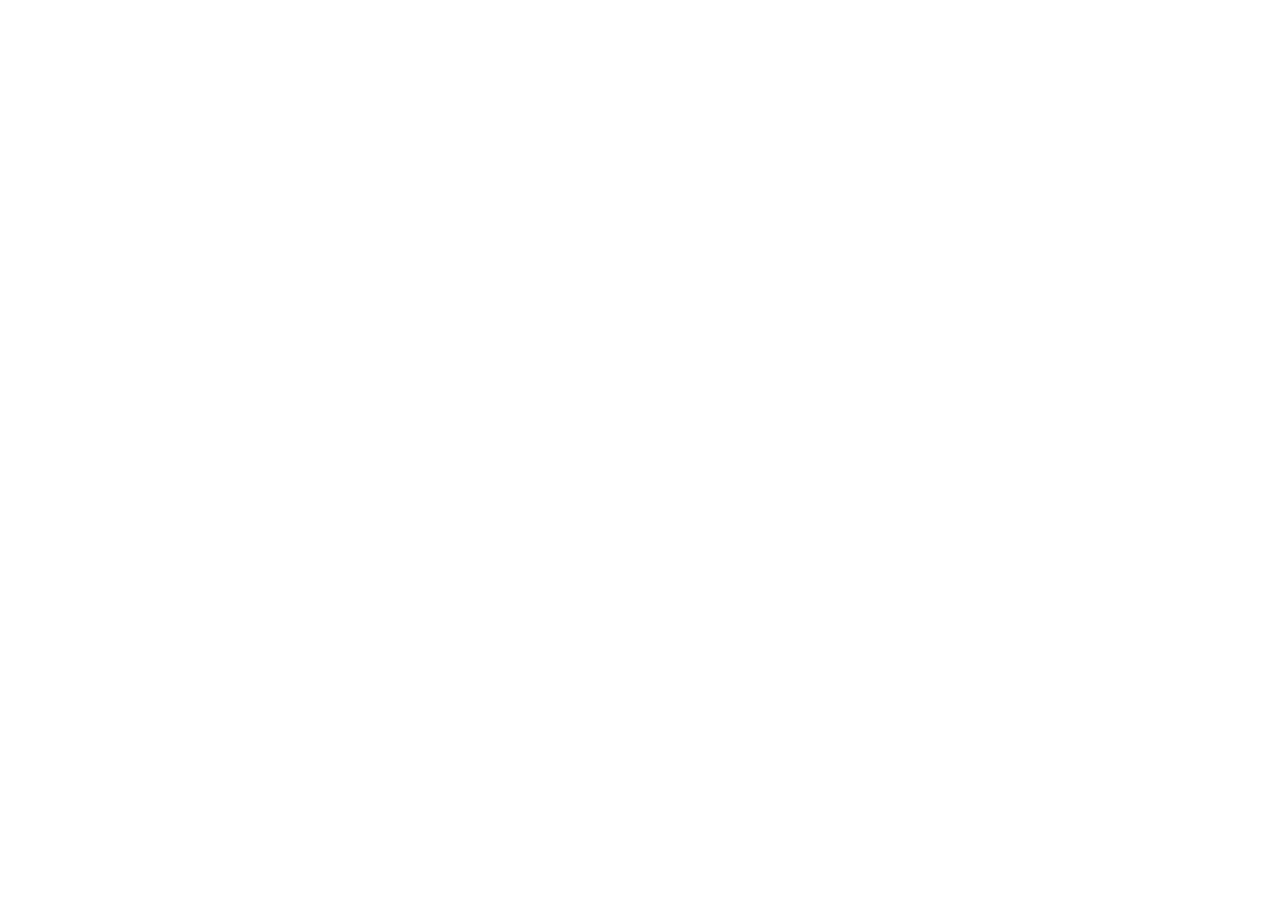
==== Podstrony/Podstrona restauracja/index.html @ e70b4ade "add files about subpage" ====
<!DOCTYPE html>
<html lang="pl">
  <head>
    <meta charset="utf-8">
    <meta name="viewport" content="width=device-width, initial-scale=1.0">
    <meta name="X-UA-Compatible" content="ie=edge">
    <link rel="stylesheet" href="/css/style.css">
    <title></title>
  </head>
  <body>



  <script src="/js/scripts.js"></script>
  </body>
</html>
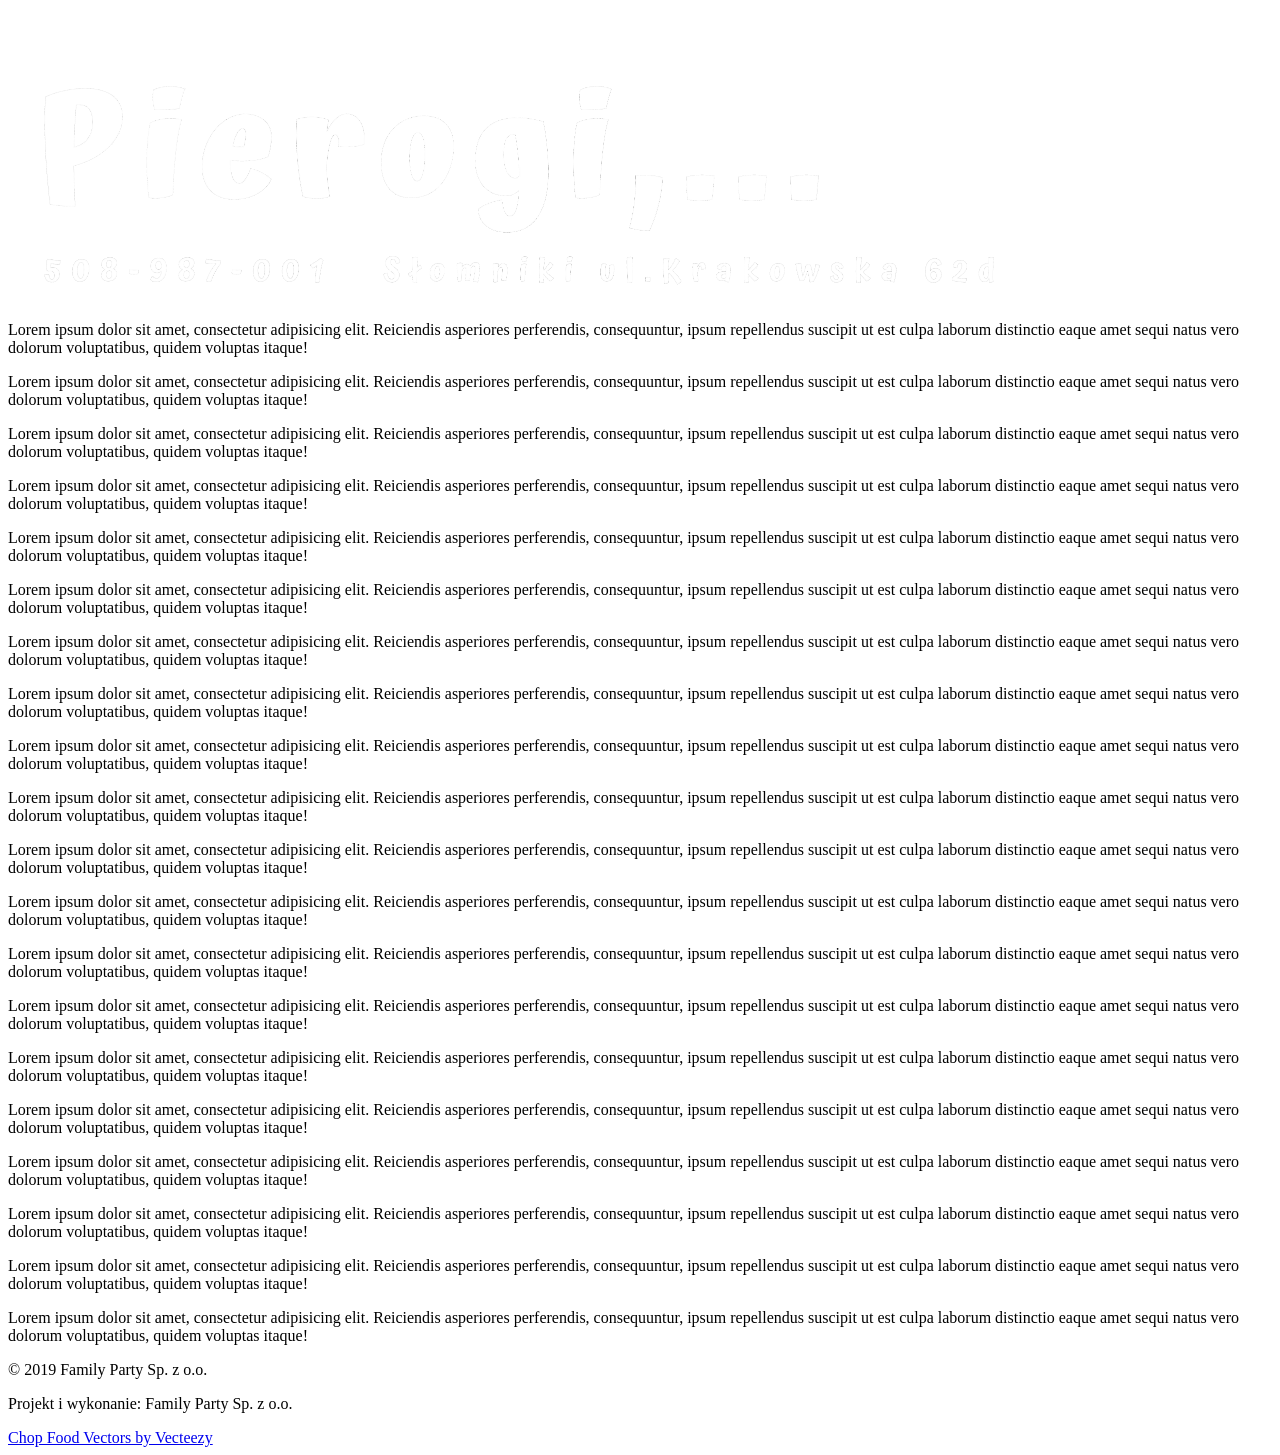
==== commit 01622a12: "loading subpages" ====
--- a/Podstrony/Podstrona restauracja/index.html
+++ b/Podstrony/Podstrona restauracja/index.html
@@ -4,12 +4,63 @@
     <meta charset="utf-8">
     <meta name="viewport" content="width=device-width, initial-scale=1.0">
     <meta name="X-UA-Compatible" content="ie=edge">
+    <meta charset="UTF-8">
+    <meta name="description" content="Strona poświęcona lokali garmażerynemu w którym sprzedajemy nie tylko pierogi.">
+    <!-- <meta name="keywords" content="Pierogi, Lokal garmażeryjny, Słomniki, Potrawy, Ręcznie, Robione, Ciasto, Farsz, Dom Weselny, Restauracja, Sklep, Gołąbki, Krokiety, Uszka"> -->
+    <meta name="author" content="Family Party Sp. z o.o.">
+    <title>Pierogi,... / restauracja</title>
+    <link href="https://fonts.googleapis.com/css?family=Kaushan+Script&display=swap&subset=latin-ext" rel="stylesheet">
+    <link rel="icon" type="image/png" sizes="32x32" href="img/favicon.png">
+    <script src="https://code.jquery.com/jquery-3.3.1.slim.min.js" integrity="sha384-q8i/X+965DzO0rT7abK41JStQIAqVgRVzpbzo5smXKp4YfRvH+8abtTE1Pi6jizo" crossorigin="anonymous"></script>
+    <link rel="stylesheet" href="/css/bootstrap.min.css">
+    <!-- <link rel="stylesheet" href="/css/fontello.css"> -->
     <link rel="stylesheet" href="/css/style.css">
-    <title></title>
   </head>
   <body>
 
+    <div class="container-logo">
+      <div id="con-logo" class="contant-logo">
+        <a href="#">
+          <img src="/img/logo.svg" alt="Pierogi,...">
+        </a>
+      </div>
+    </div>
 
+    <div class="container">
+
+      <div class="content">
+
+        <p>Lorem ipsum dolor sit amet, consectetur adipisicing elit. Reiciendis asperiores perferendis, consequuntur, ipsum repellendus suscipit ut est culpa laborum distinctio eaque amet sequi natus vero dolorum voluptatibus, quidem voluptas itaque!</p>
+        <p>Lorem ipsum dolor sit amet, consectetur adipisicing elit. Reiciendis asperiores perferendis, consequuntur, ipsum repellendus suscipit ut est culpa laborum distinctio eaque amet sequi natus vero dolorum voluptatibus, quidem voluptas itaque!</p>
+        <p>Lorem ipsum dolor sit amet, consectetur adipisicing elit. Reiciendis asperiores perferendis, consequuntur, ipsum repellendus suscipit ut est culpa laborum distinctio eaque amet sequi natus vero dolorum voluptatibus, quidem voluptas itaque!</p>
+        <p>Lorem ipsum dolor sit amet, consectetur adipisicing elit. Reiciendis asperiores perferendis, consequuntur, ipsum repellendus suscipit ut est culpa laborum distinctio eaque amet sequi natus vero dolorum voluptatibus, quidem voluptas itaque!</p>
+        <p>Lorem ipsum dolor sit amet, consectetur adipisicing elit. Reiciendis asperiores perferendis, consequuntur, ipsum repellendus suscipit ut est culpa laborum distinctio eaque amet sequi natus vero dolorum voluptatibus, quidem voluptas itaque!</p>
+        <p>Lorem ipsum dolor sit amet, consectetur adipisicing elit. Reiciendis asperiores perferendis, consequuntur, ipsum repellendus suscipit ut est culpa laborum distinctio eaque amet sequi natus vero dolorum voluptatibus, quidem voluptas itaque!</p>
+        <p>Lorem ipsum dolor sit amet, consectetur adipisicing elit. Reiciendis asperiores perferendis, consequuntur, ipsum repellendus suscipit ut est culpa laborum distinctio eaque amet sequi natus vero dolorum voluptatibus, quidem voluptas itaque!</p>
+        <p>Lorem ipsum dolor sit amet, consectetur adipisicing elit. Reiciendis asperiores perferendis, consequuntur, ipsum repellendus suscipit ut est culpa laborum distinctio eaque amet sequi natus vero dolorum voluptatibus, quidem voluptas itaque!</p>
+        <p>Lorem ipsum dolor sit amet, consectetur adipisicing elit. Reiciendis asperiores perferendis, consequuntur, ipsum repellendus suscipit ut est culpa laborum distinctio eaque amet sequi natus vero dolorum voluptatibus, quidem voluptas itaque!</p>
+        <p>Lorem ipsum dolor sit amet, consectetur adipisicing elit. Reiciendis asperiores perferendis, consequuntur, ipsum repellendus suscipit ut est culpa laborum distinctio eaque amet sequi natus vero dolorum voluptatibus, quidem voluptas itaque!</p>
+        <p>Lorem ipsum dolor sit amet, consectetur adipisicing elit. Reiciendis asperiores perferendis, consequuntur, ipsum repellendus suscipit ut est culpa laborum distinctio eaque amet sequi natus vero dolorum voluptatibus, quidem voluptas itaque!</p>
+        <p>Lorem ipsum dolor sit amet, consectetur adipisicing elit. Reiciendis asperiores perferendis, consequuntur, ipsum repellendus suscipit ut est culpa laborum distinctio eaque amet sequi natus vero dolorum voluptatibus, quidem voluptas itaque!</p>
+        <p>Lorem ipsum dolor sit amet, consectetur adipisicing elit. Reiciendis asperiores perferendis, consequuntur, ipsum repellendus suscipit ut est culpa laborum distinctio eaque amet sequi natus vero dolorum voluptatibus, quidem voluptas itaque!</p>
+        <p>Lorem ipsum dolor sit amet, consectetur adipisicing elit. Reiciendis asperiores perferendis, consequuntur, ipsum repellendus suscipit ut est culpa laborum distinctio eaque amet sequi natus vero dolorum voluptatibus, quidem voluptas itaque!</p>
+        <p>Lorem ipsum dolor sit amet, consectetur adipisicing elit. Reiciendis asperiores perferendis, consequuntur, ipsum repellendus suscipit ut est culpa laborum distinctio eaque amet sequi natus vero dolorum voluptatibus, quidem voluptas itaque!</p>
+        <p>Lorem ipsum dolor sit amet, consectetur adipisicing elit. Reiciendis asperiores perferendis, consequuntur, ipsum repellendus suscipit ut est culpa laborum distinctio eaque amet sequi natus vero dolorum voluptatibus, quidem voluptas itaque!</p>
+        <p>Lorem ipsum dolor sit amet, consectetur adipisicing elit. Reiciendis asperiores perferendis, consequuntur, ipsum repellendus suscipit ut est culpa laborum distinctio eaque amet sequi natus vero dolorum voluptatibus, quidem voluptas itaque!</p>
+        <p>Lorem ipsum dolor sit amet, consectetur adipisicing elit. Reiciendis asperiores perferendis, consequuntur, ipsum repellendus suscipit ut est culpa laborum distinctio eaque amet sequi natus vero dolorum voluptatibus, quidem voluptas itaque!</p>
+        <p>Lorem ipsum dolor sit amet, consectetur adipisicing elit. Reiciendis asperiores perferendis, consequuntur, ipsum repellendus suscipit ut est culpa laborum distinctio eaque amet sequi natus vero dolorum voluptatibus, quidem voluptas itaque!</p>
+        <p>Lorem ipsum dolor sit amet, consectetur adipisicing elit. Reiciendis asperiores perferendis, consequuntur, ipsum repellendus suscipit ut est culpa laborum distinctio eaque amet sequi natus vero dolorum voluptatibus, quidem voluptas itaque!</p>
+
+
+      </div>
+
+    </div>
+
+    <footer>
+      <p>&copy; 2019 Family Party Sp. z o.o.</p>
+      <p>Projekt i wykonanie: Family Party Sp. z o.o.</p>
+      <a href="https://www.vecteezy.com/free-vector/chop-food">Chop Food Vectors by Vecteezy</a>
+    </footer>
 
   <script src="/js/scripts.js"></script>
   </body>
